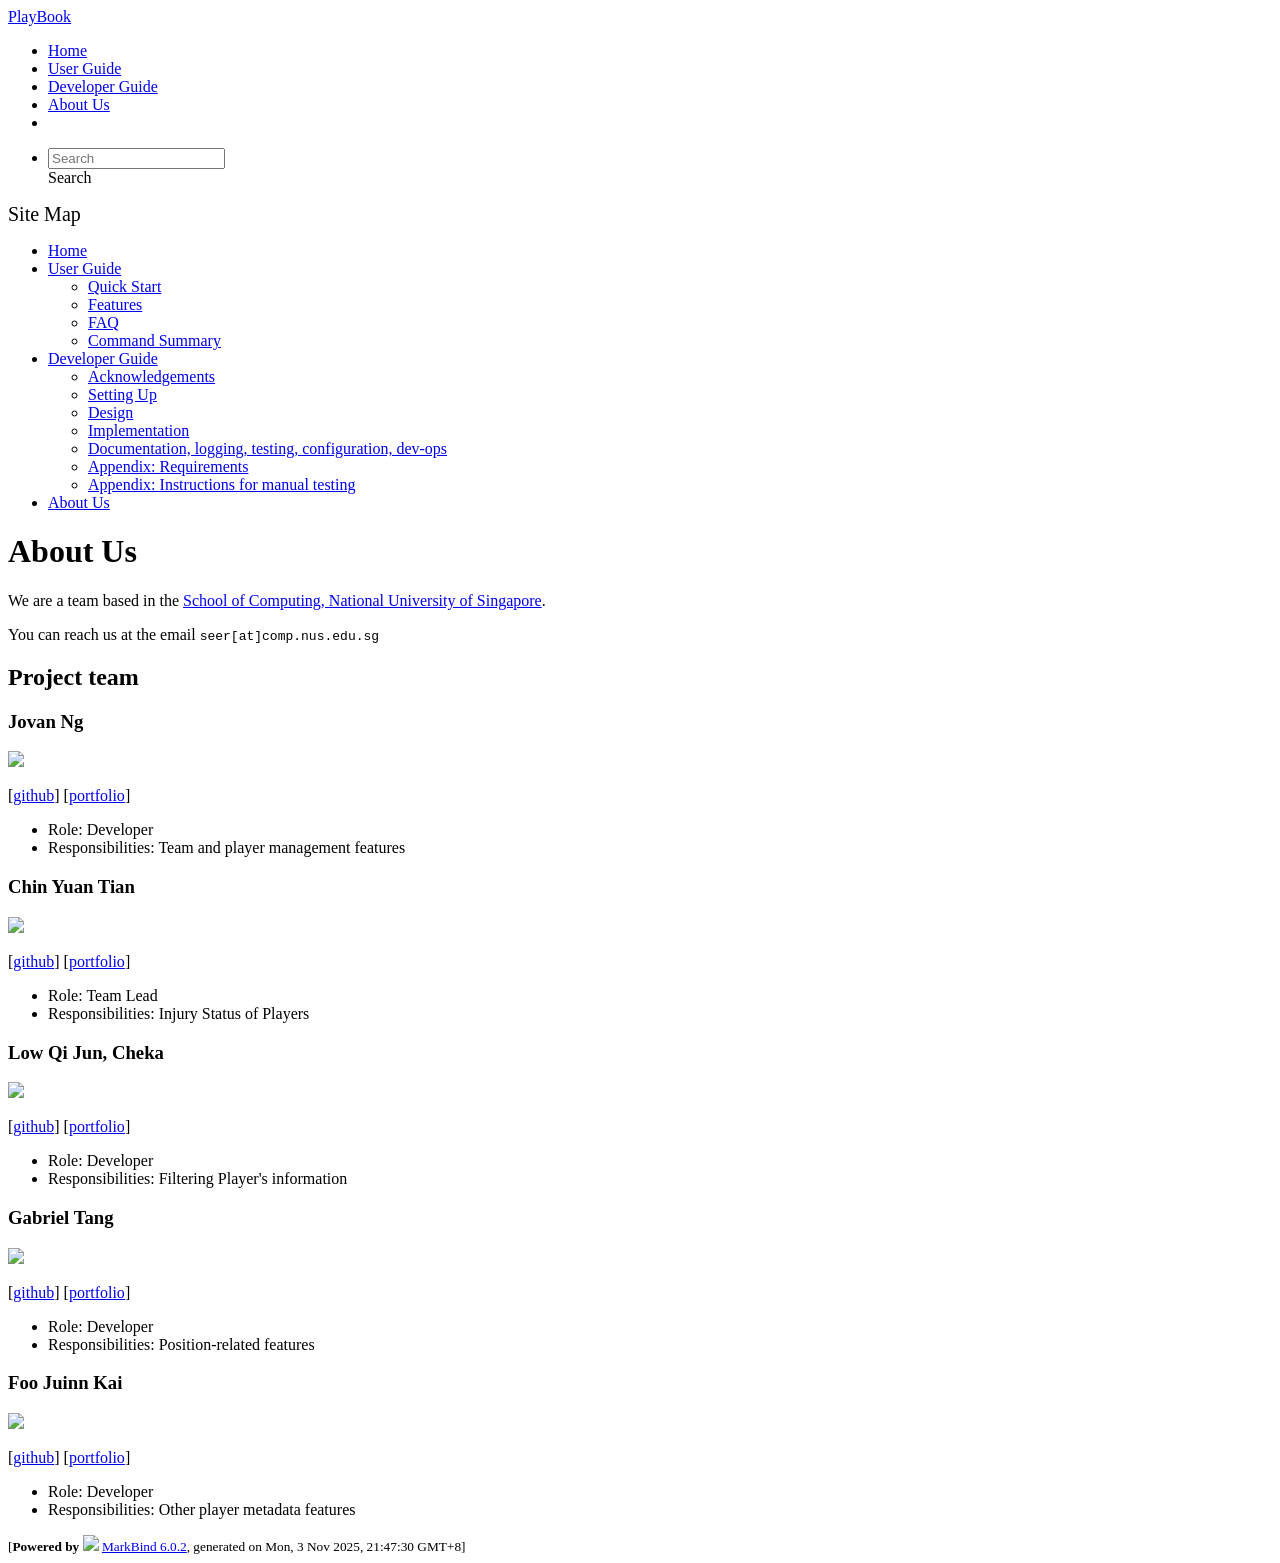
==== AboutUs.html @ 5ee9e65a "deploy: 357000d27794a6dd52f6cf8fbbc123ac4b0e7c1d" ====
<!DOCTYPE html>
<html>
<head>
    <meta charset="utf-8">
    <meta http-equiv="X-UA-Compatible" content="IE=edge">
    <meta name="generator" content="MarkBind 6.0.2">
    <meta name="viewport" content="width=device-width, initial-scale=1"><title>PlayBook - About Us</title> <link rel="stylesheet" href="/tp/markbind/css/bootstrap.min.css"> <link rel="stylesheet" href="/tp/markbind/fontawesome/css/all.min.css"> <link rel="stylesheet" href="/tp/markbind/glyphicons/css/bootstrap-glyphicons.min.css"><link rel="stylesheet" href="/tp/markbind/css/codeblock-light.min.css"><link rel="stylesheet" href="/tp/markbind/css/markbind.min.css"><link rel="stylesheet" href="/tp/plugins/markbind-plugin-anchors/markbind-plugin-anchors.css"><link rel="stylesheet" href="/tp/plugins/markbind-plugin-tree/markbind-plugin-tree.css">
    
  <link rel="stylesheet" href="/tp/stylesheets/main.css">
<link rel="icon" href="/tp/images/SeEduLogo.png"></head>
<script>
  const baseUrl = '/tp'
</script>
<body >
<div id="app"><!--[--><header sticky><div data-v-2dc82f13><nav class="navbar navbar-expand-md d-print-none navbar-dark bg-dark" data-v-2dc82f13><div class="container-fluid" data-v-2dc82f13><div class="navbar-left" data-v-2dc82f13><!--[--><a href="/tp/index.html" title="Home" class="navbar-brand">PlayBook</a><!--]--></div><div class="navbar-default" data-v-2dc82f13><ul class="navbar-nav me-auto mt-2 mt-lg-0" data-v-2dc82f13><!--[--> <li><a href="/tp/index.html" class="nav-link">Home</a></li> <li><a href="/tp/UserGuide.html" class="nav-link">User Guide</a></li> <li><a href="/tp/DeveloperGuide.html" class="nav-link">Developer Guide</a></li> <li><a href="/tp/AboutUs.html" class="nav-link">About Us</a></li> <li><a href="https://github.com/se-edu/addressbook-level3" target="_blank" class="nav-link"><span><span aria-hidden="true" class="fab fa-github"></span></span></a></li> <!--]--></ul></div><ul class="navbar-nav navbar-right" data-v-2dc82f13><!--[--><li><form class="navbar-form"><div style="position:relative;" class="dropdown" data-v-00e26d0a><!--[--><input value="" data-bs-toggle="dropdown" type="text" class="form-control" placeholder="Search" autocomplete="off" data-v-00e26d0a><div class="form-control placeholder-div-hidden" data-v-00e26d0a>Search</div><!--]--><ul class="dropdown-menu search-dropdown-menu dropdown-menu-hidden dropdown-menu-end" data-v-00e26d0a><!--[--><!--]--></ul></div></form></li><!--]--></ul></div></nav><div style="display:none;" class="lower-navbar-container" data-v-2dc82f13><!--[--><!----><!----><!--]--></div></div></header> <div id="flex-body"><nav id="site-nav" data-v-6b1b63d2><!--[--><div class="site-nav-top"><div class="fw-bold mb-2" style="font-size:1.25rem;">Site Map</div></div> <div class="nav-component slim-scroll"><div class="site-nav-root"><!--[--><ul class="site-nav-list site-nav-list-root" data-v-6b1b63d2><!--[--><li><div class="site-nav-default-list-item site-nav-list-item-0" onclick="handleSiteNavClick(this)"><a href="/tp/index.html">Home</a></div></li> <li><div class="site-nav-default-list-item site-nav-list-item-0" onclick="handleSiteNavClick(this)"><a href="/tp/UserGuide.html">User Guide</a> <div class="site-nav-dropdown-btn-container"><i class="site-nav-dropdown-btn-icon site-nav-rotate-icon" onclick="handleSiteNavClick(this.parentNode.parentNode, false); event.stopPropagation();"><span class="glyphicon glyphicon-menu-down" aria-hidden="true"></span></i></div></div><ul class="site-nav-dropdown-container site-nav-dropdown-container-open site-nav-list"><li><div class="site-nav-default-list-item site-nav-list-item-1" onclick="handleSiteNavClick(this)"><a href="/tp/UserGuide.html#quick-start">Quick Start</a></div></li> <li><div class="site-nav-default-list-item site-nav-list-item-1" onclick="handleSiteNavClick(this)"><a href="/tp/UserGuide.html#features">Features</a></div></li> <li><div class="site-nav-default-list-item site-nav-list-item-1" onclick="handleSiteNavClick(this)"><a href="/tp/UserGuide.html#faq">FAQ</a></div></li> <li><div class="site-nav-default-list-item site-nav-list-item-1" onclick="handleSiteNavClick(this)"><a href="/tp/UserGuide.html#faq">Command Summary</a></div></li></ul></li> <li><div class="site-nav-default-list-item site-nav-list-item-0" onclick="handleSiteNavClick(this)"><a href="/tp/DeveloperGuide.html">Developer Guide</a> <div class="site-nav-dropdown-btn-container"><i class="site-nav-dropdown-btn-icon site-nav-rotate-icon" onclick="handleSiteNavClick(this.parentNode.parentNode, false); event.stopPropagation();"><span class="glyphicon glyphicon-menu-down" aria-hidden="true"></span></i></div></div><ul class="site-nav-dropdown-container site-nav-dropdown-container-open site-nav-list"><li><div class="site-nav-default-list-item site-nav-list-item-1" onclick="handleSiteNavClick(this)"><a href="/tp/DeveloperGuide.html#acknowledgements">Acknowledgements</a></div></li> <li><div class="site-nav-default-list-item site-nav-list-item-1" onclick="handleSiteNavClick(this)"><a href="/tp/DeveloperGuide.html#setting-up-getting-started">Setting Up</a></div></li> <li><div class="site-nav-default-list-item site-nav-list-item-1" onclick="handleSiteNavClick(this)"><a href="/tp/DeveloperGuide.html#design">Design</a></div></li> <li><div class="site-nav-default-list-item site-nav-list-item-1" onclick="handleSiteNavClick(this)"><a href="/tp/DeveloperGuide.html#implementation">Implementation</a></div></li> <li><div class="site-nav-default-list-item site-nav-list-item-1" onclick="handleSiteNavClick(this)"><a href="/tp/DeveloperGuide.html#documentation-logging-testing-configuration-dev-ops">Documentation, logging, testing, configuration, dev-ops</a></div></li> <li><div class="site-nav-default-list-item site-nav-list-item-1" onclick="handleSiteNavClick(this)"><a href="/tp/DeveloperGuide.html#appendix-requirements">Appendix: Requirements</a></div></li> <li><div class="site-nav-default-list-item site-nav-list-item-1" onclick="handleSiteNavClick(this)"><a href="/tp/DeveloperGuide.html#appendix-instructions-for-manual-testing">Appendix: Instructions for manual testing</a></div></li></ul></li> <li><div class="site-nav-default-list-item site-nav-list-item-0" onclick="handleSiteNavClick(this)"><a href="/tp/AboutUs.html">About Us</a></div></li><!--]--><!--v-if--></ul><!--]--></div></div><!--]--><!--v-if--></nav> <div id="content-wrapper"><h1 id="about-us">About Us<a class="fa fa-anchor" href="#about-us" onclick="event.stopPropagation()"></a></h1> <p>We are a team based in the <a href="http://www.comp.nus.edu.sg">School of Computing, National University of Singapore</a>.</p> <p>You can reach us at the email <code class="hljs inline no-lang">seer[at]comp.nus.edu.sg</code></p> <h2 id="project-team">Project team<a class="fa fa-anchor" href="#project-team" onclick="event.stopPropagation()"></a></h2> <h3 id="jovan-ng">Jovan Ng<a class="fa fa-anchor" href="#jovan-ng" onclick="event.stopPropagation()"></a></h3> <img src="/tp/images/jovnc.png" width="200px"> <p>[<a href="https://github.com/jovnc">github</a>]
[<a href="/tp/team/johndoe.html">portfolio</a>]</p> <ul><li>Role: Developer</li> <li>Responsibilities: Team and player management features</li></ul> <h3 id="chin-yuan-tian">Chin Yuan Tian<a class="fa fa-anchor" href="#chin-yuan-tian" onclick="event.stopPropagation()"></a></h3> <img src="/tp/images/yuanz03.png" width="200px"> <p>[<a href="http://github.com/yuanz03">github</a>]
[<a href="/tp/team/johndoe.html">portfolio</a>]</p> <ul><li>Role: Team Lead</li> <li>Responsibilities: Injury Status of Players</li></ul> <h3 id="low-qi-jun-cheka">Low Qi Jun, Cheka<a class="fa fa-anchor" href="#low-qi-jun-cheka" onclick="event.stopPropagation()"></a></h3> <img src="/tp/images/chekalowqijun.png" width="200px"> <p>[<a href="http://github.com/ChekaLowQiJun">github</a>] [<a href="/tp/team/johndoe.html">portfolio</a>]</p> <ul><li>Role: Developer</li> <li>Responsibilities: Filtering Player&#39;s information</li></ul> <h3 id="gabriel-tang">Gabriel Tang<a class="fa fa-anchor" href="#gabriel-tang" onclick="event.stopPropagation()"></a></h3> <img src="/tp/images/gabrieltang515.png" width="200px"> <p>[<a href="http://github.com/gabrieltang515">github</a>]
[<a href="/tp/team/johndoe.html">portfolio</a>]</p> <ul><li>Role: Developer</li> <li>Responsibilities: Position-related features</li></ul> <h3 id="foo-juinn-kai">Foo Juinn Kai<a class="fa fa-anchor" href="#foo-juinn-kai" onclick="event.stopPropagation()"></a></h3> <img src="/tp/images/juink4i.png" width="200px"> <p>[<a href="http://github.com/juink4i">github</a>]
[<a href="/tp/team/johndoe.html">portfolio</a>]</p> <ul><li>Role: Developer</li> <li>Responsibilities: Other player metadata features</li></ul></div> <nav id="page-nav" data-v-6b1b63d2><!--[--><div class="nav-component slim-scroll"></div><!--]--><!--v-if--></nav> <div class="scroll-top-button fa-lg d-print-none" style="display:none;bottom:2%;right:2%;position:fixed;" aria-hidden="true"><!--[--><i class="fas fa-arrow-circle-up"></i><!--]--></div></div> <footer><div class="text-center"><small>[<span><strong>Powered by</strong></span> <img src="https://markbind.org/favicon.ico" width="30"> <a href="https://markbind.org/">MarkBind 6.0.2</a>, generated on Mon, 3 Nov 2025, 21:47:30 GMT+8]</small></div></footer><!--]--></div>
</body><script src="/tp/markbind/js/bootstrap-utility.min.js"></script>
<script src="/tp/markbind/js/polyfill.min.js"></script>
<script src="/tp/markbind/js/vue.global.prod.min.js"></script>
<script src="/tp/markbind/js/markbind.min.js"></script>
<script src="AboutUs.page-vue-render.js"></script>
<script>
  MarkBind.setupWithSearch()
</script>
</html>
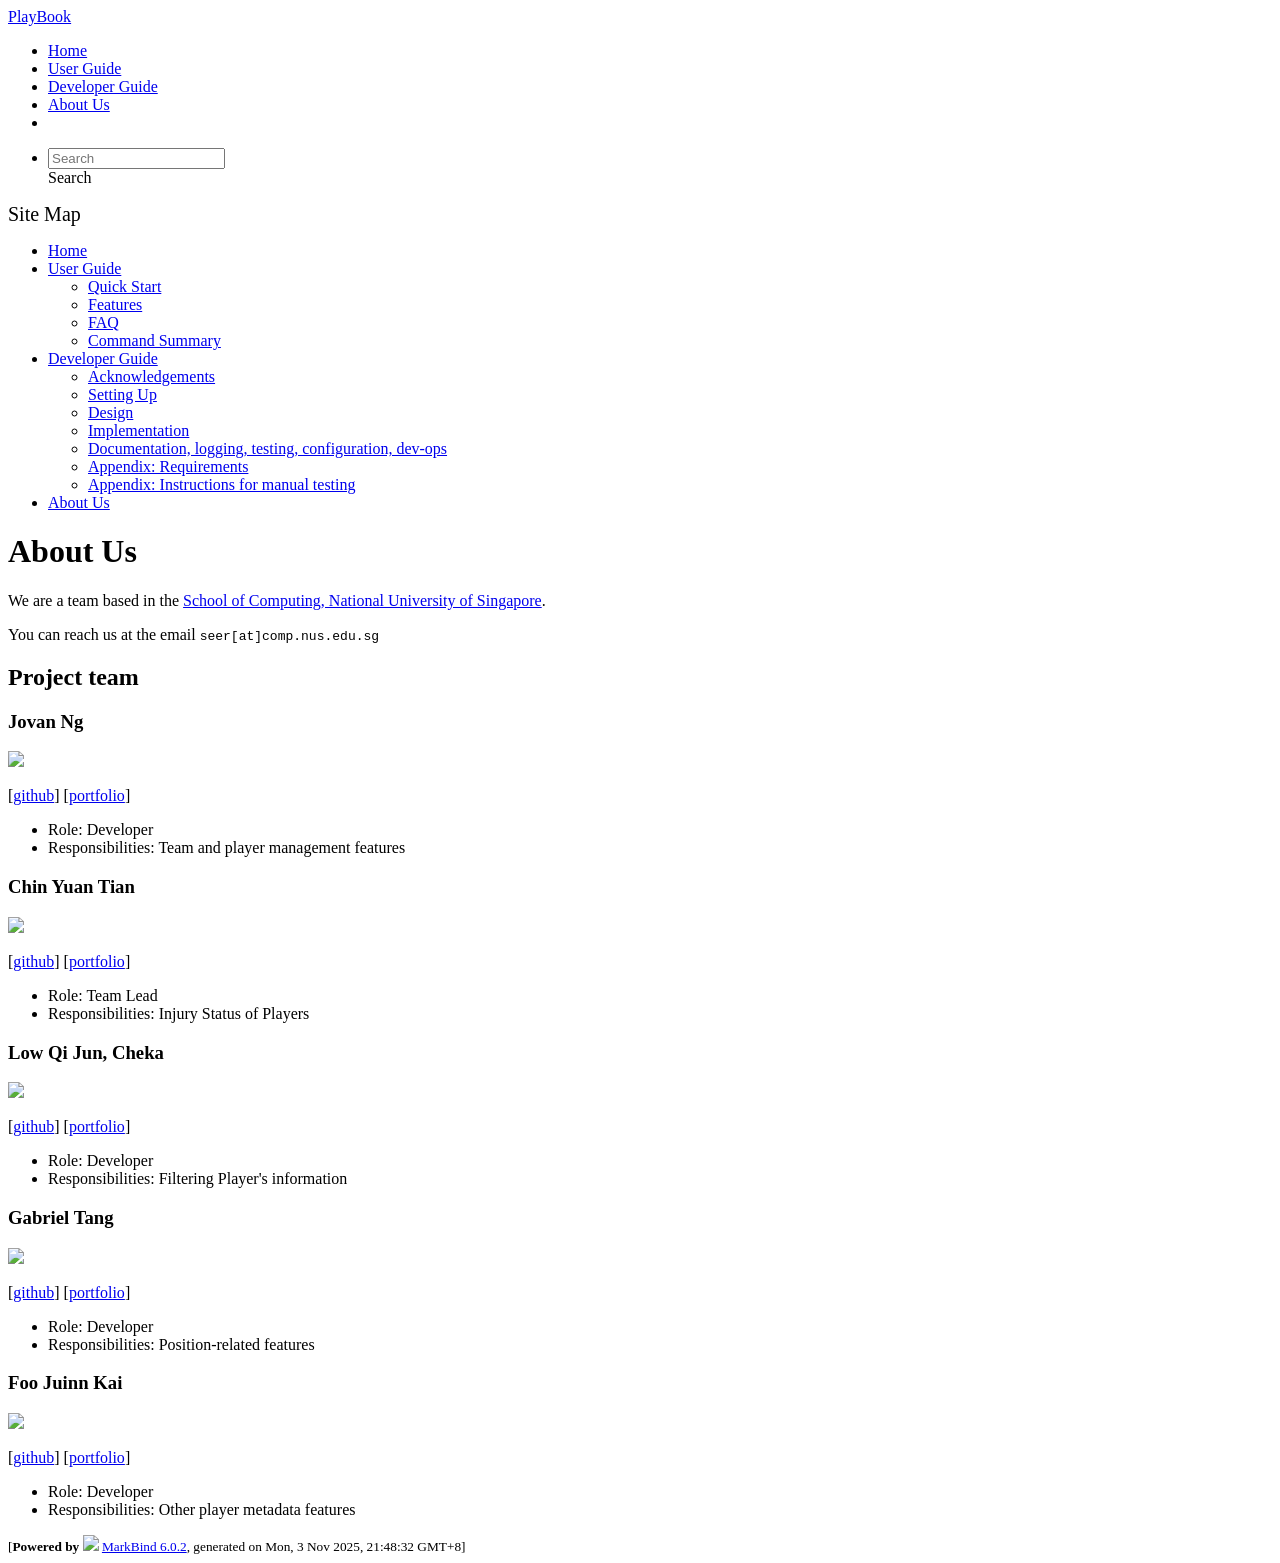
==== commit 5c162503: "deploy: 1089f1abc15758c9f7fe0807a2ab53ad424a448d" ====
--- a/AboutUs.html
+++ b/AboutUs.html
@@ -16,7 +16,7 @@
 [<a href="/tp/team/johndoe.html">portfolio</a>]</p> <ul><li>Role: Developer</li> <li>Responsibilities: Team and player management features</li></ul> <h3 id="chin-yuan-tian">Chin Yuan Tian<a class="fa fa-anchor" href="#chin-yuan-tian" onclick="event.stopPropagation()"></a></h3> <img src="/tp/images/yuanz03.png" width="200px"> <p>[<a href="http://github.com/yuanz03">github</a>]
 [<a href="/tp/team/johndoe.html">portfolio</a>]</p> <ul><li>Role: Team Lead</li> <li>Responsibilities: Injury Status of Players</li></ul> <h3 id="low-qi-jun-cheka">Low Qi Jun, Cheka<a class="fa fa-anchor" href="#low-qi-jun-cheka" onclick="event.stopPropagation()"></a></h3> <img src="/tp/images/chekalowqijun.png" width="200px"> <p>[<a href="http://github.com/ChekaLowQiJun">github</a>] [<a href="/tp/team/johndoe.html">portfolio</a>]</p> <ul><li>Role: Developer</li> <li>Responsibilities: Filtering Player&#39;s information</li></ul> <h3 id="gabriel-tang">Gabriel Tang<a class="fa fa-anchor" href="#gabriel-tang" onclick="event.stopPropagation()"></a></h3> <img src="/tp/images/gabrieltang515.png" width="200px"> <p>[<a href="http://github.com/gabrieltang515">github</a>]
 [<a href="/tp/team/johndoe.html">portfolio</a>]</p> <ul><li>Role: Developer</li> <li>Responsibilities: Position-related features</li></ul> <h3 id="foo-juinn-kai">Foo Juinn Kai<a class="fa fa-anchor" href="#foo-juinn-kai" onclick="event.stopPropagation()"></a></h3> <img src="/tp/images/juink4i.png" width="200px"> <p>[<a href="http://github.com/juink4i">github</a>]
-[<a href="/tp/team/johndoe.html">portfolio</a>]</p> <ul><li>Role: Developer</li> <li>Responsibilities: Other player metadata features</li></ul></div> <nav id="page-nav" data-v-6b1b63d2><!--[--><div class="nav-component slim-scroll"></div><!--]--><!--v-if--></nav> <div class="scroll-top-button fa-lg d-print-none" style="display:none;bottom:2%;right:2%;position:fixed;" aria-hidden="true"><!--[--><i class="fas fa-arrow-circle-up"></i><!--]--></div></div> <footer><div class="text-center"><small>[<span><strong>Powered by</strong></span> <img src="https://markbind.org/favicon.ico" width="30"> <a href="https://markbind.org/">MarkBind 6.0.2</a>, generated on Mon, 3 Nov 2025, 21:47:30 GMT+8]</small></div></footer><!--]--></div>
+[<a href="/tp/team/johndoe.html">portfolio</a>]</p> <ul><li>Role: Developer</li> <li>Responsibilities: Other player metadata features</li></ul></div> <nav id="page-nav" data-v-6b1b63d2><!--[--><div class="nav-component slim-scroll"></div><!--]--><!--v-if--></nav> <div class="scroll-top-button fa-lg d-print-none" style="display:none;bottom:2%;right:2%;position:fixed;" aria-hidden="true"><!--[--><i class="fas fa-arrow-circle-up"></i><!--]--></div></div> <footer><div class="text-center"><small>[<span><strong>Powered by</strong></span> <img src="https://markbind.org/favicon.ico" width="30"> <a href="https://markbind.org/">MarkBind 6.0.2</a>, generated on Mon, 3 Nov 2025, 21:48:32 GMT+8]</small></div></footer><!--]--></div>
 </body><script src="/tp/markbind/js/bootstrap-utility.min.js"></script>
 <script src="/tp/markbind/js/polyfill.min.js"></script>
 <script src="/tp/markbind/js/vue.global.prod.min.js"></script>
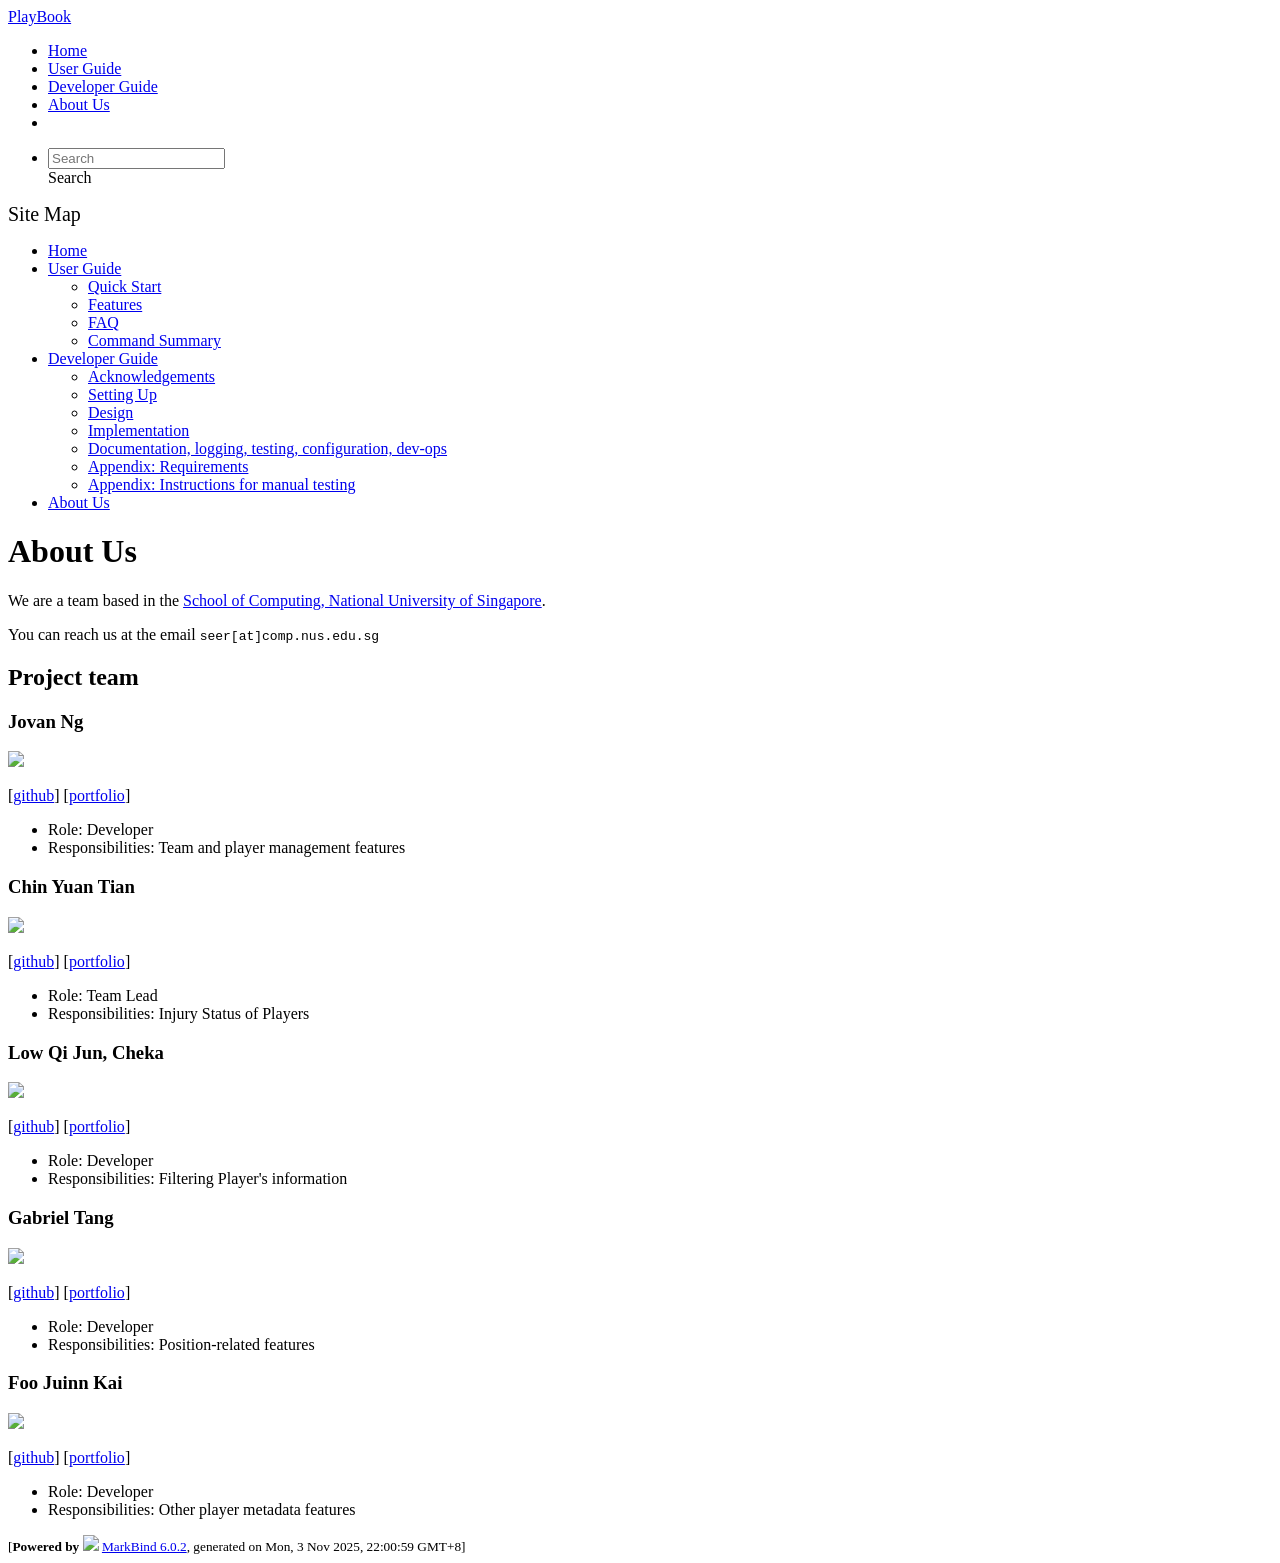
==== commit dcd7d401: "deploy: 338209820251c3b76a4b64e888a7b5929c83005c" ====
--- a/AboutUs.html
+++ b/AboutUs.html
@@ -16,7 +16,7 @@
 [<a href="/tp/team/johndoe.html">portfolio</a>]</p> <ul><li>Role: Developer</li> <li>Responsibilities: Team and player management features</li></ul> <h3 id="chin-yuan-tian">Chin Yuan Tian<a class="fa fa-anchor" href="#chin-yuan-tian" onclick="event.stopPropagation()"></a></h3> <img src="/tp/images/yuanz03.png" width="200px"> <p>[<a href="http://github.com/yuanz03">github</a>]
 [<a href="/tp/team/johndoe.html">portfolio</a>]</p> <ul><li>Role: Team Lead</li> <li>Responsibilities: Injury Status of Players</li></ul> <h3 id="low-qi-jun-cheka">Low Qi Jun, Cheka<a class="fa fa-anchor" href="#low-qi-jun-cheka" onclick="event.stopPropagation()"></a></h3> <img src="/tp/images/chekalowqijun.png" width="200px"> <p>[<a href="http://github.com/ChekaLowQiJun">github</a>] [<a href="/tp/team/johndoe.html">portfolio</a>]</p> <ul><li>Role: Developer</li> <li>Responsibilities: Filtering Player&#39;s information</li></ul> <h3 id="gabriel-tang">Gabriel Tang<a class="fa fa-anchor" href="#gabriel-tang" onclick="event.stopPropagation()"></a></h3> <img src="/tp/images/gabrieltang515.png" width="200px"> <p>[<a href="http://github.com/gabrieltang515">github</a>]
 [<a href="/tp/team/johndoe.html">portfolio</a>]</p> <ul><li>Role: Developer</li> <li>Responsibilities: Position-related features</li></ul> <h3 id="foo-juinn-kai">Foo Juinn Kai<a class="fa fa-anchor" href="#foo-juinn-kai" onclick="event.stopPropagation()"></a></h3> <img src="/tp/images/juink4i.png" width="200px"> <p>[<a href="http://github.com/juink4i">github</a>]
-[<a href="/tp/team/johndoe.html">portfolio</a>]</p> <ul><li>Role: Developer</li> <li>Responsibilities: Other player metadata features</li></ul></div> <nav id="page-nav" data-v-6b1b63d2><!--[--><div class="nav-component slim-scroll"></div><!--]--><!--v-if--></nav> <div class="scroll-top-button fa-lg d-print-none" style="display:none;bottom:2%;right:2%;position:fixed;" aria-hidden="true"><!--[--><i class="fas fa-arrow-circle-up"></i><!--]--></div></div> <footer><div class="text-center"><small>[<span><strong>Powered by</strong></span> <img src="https://markbind.org/favicon.ico" width="30"> <a href="https://markbind.org/">MarkBind 6.0.2</a>, generated on Mon, 3 Nov 2025, 21:48:32 GMT+8]</small></div></footer><!--]--></div>
+[<a href="/tp/team/johndoe.html">portfolio</a>]</p> <ul><li>Role: Developer</li> <li>Responsibilities: Other player metadata features</li></ul></div> <nav id="page-nav" data-v-6b1b63d2><!--[--><div class="nav-component slim-scroll"></div><!--]--><!--v-if--></nav> <div class="scroll-top-button fa-lg d-print-none" style="display:none;bottom:2%;right:2%;position:fixed;" aria-hidden="true"><!--[--><i class="fas fa-arrow-circle-up"></i><!--]--></div></div> <footer><div class="text-center"><small>[<span><strong>Powered by</strong></span> <img src="https://markbind.org/favicon.ico" width="30"> <a href="https://markbind.org/">MarkBind 6.0.2</a>, generated on Mon, 3 Nov 2025, 22:00:59 GMT+8]</small></div></footer><!--]--></div>
 </body><script src="/tp/markbind/js/bootstrap-utility.min.js"></script>
 <script src="/tp/markbind/js/polyfill.min.js"></script>
 <script src="/tp/markbind/js/vue.global.prod.min.js"></script>
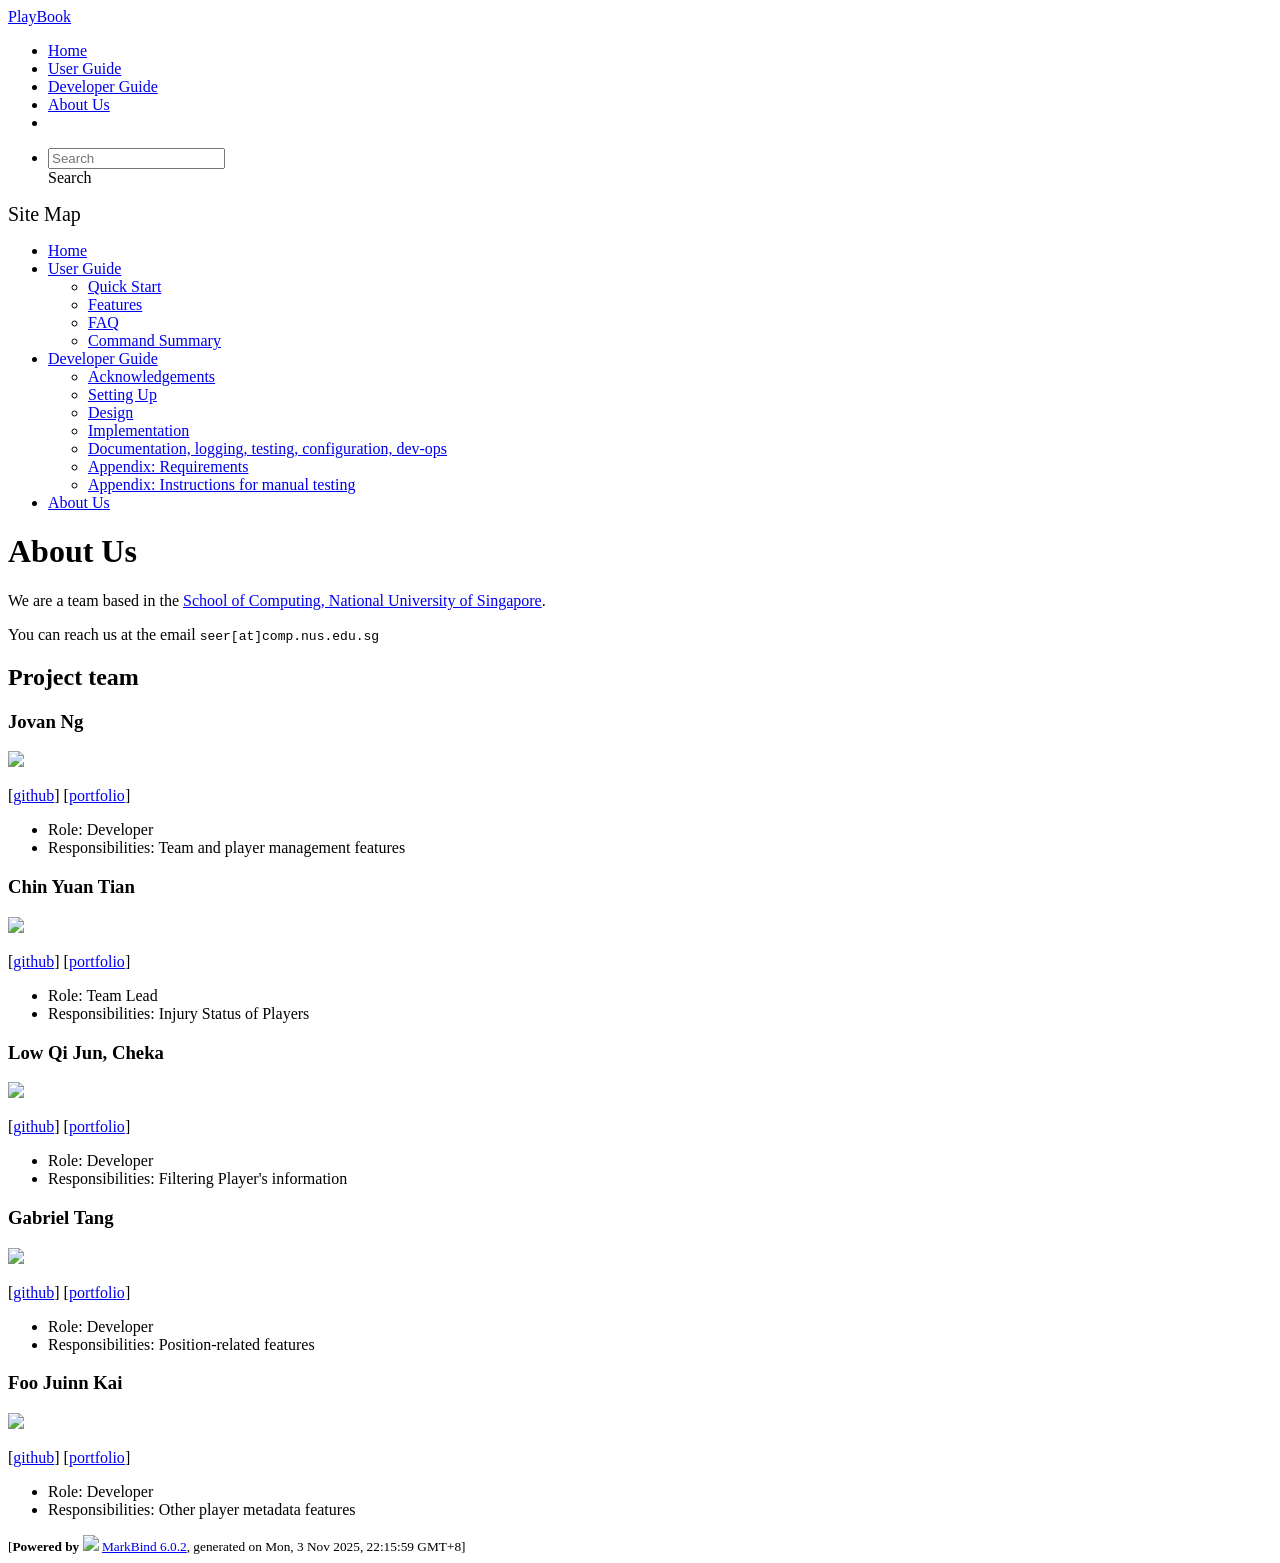
==== commit 87f5a8cf: "deploy: 5b99985f8dd5115da242ec83529a70aff6ef9508" ====
--- a/AboutUs.html
+++ b/AboutUs.html
@@ -16,7 +16,7 @@
 [<a href="/tp/team/johndoe.html">portfolio</a>]</p> <ul><li>Role: Developer</li> <li>Responsibilities: Team and player management features</li></ul> <h3 id="chin-yuan-tian">Chin Yuan Tian<a class="fa fa-anchor" href="#chin-yuan-tian" onclick="event.stopPropagation()"></a></h3> <img src="/tp/images/yuanz03.png" width="200px"> <p>[<a href="http://github.com/yuanz03">github</a>]
 [<a href="/tp/team/johndoe.html">portfolio</a>]</p> <ul><li>Role: Team Lead</li> <li>Responsibilities: Injury Status of Players</li></ul> <h3 id="low-qi-jun-cheka">Low Qi Jun, Cheka<a class="fa fa-anchor" href="#low-qi-jun-cheka" onclick="event.stopPropagation()"></a></h3> <img src="/tp/images/chekalowqijun.png" width="200px"> <p>[<a href="http://github.com/ChekaLowQiJun">github</a>] [<a href="/tp/team/johndoe.html">portfolio</a>]</p> <ul><li>Role: Developer</li> <li>Responsibilities: Filtering Player&#39;s information</li></ul> <h3 id="gabriel-tang">Gabriel Tang<a class="fa fa-anchor" href="#gabriel-tang" onclick="event.stopPropagation()"></a></h3> <img src="/tp/images/gabrieltang515.png" width="200px"> <p>[<a href="http://github.com/gabrieltang515">github</a>]
 [<a href="/tp/team/johndoe.html">portfolio</a>]</p> <ul><li>Role: Developer</li> <li>Responsibilities: Position-related features</li></ul> <h3 id="foo-juinn-kai">Foo Juinn Kai<a class="fa fa-anchor" href="#foo-juinn-kai" onclick="event.stopPropagation()"></a></h3> <img src="/tp/images/juink4i.png" width="200px"> <p>[<a href="http://github.com/juink4i">github</a>]
-[<a href="/tp/team/johndoe.html">portfolio</a>]</p> <ul><li>Role: Developer</li> <li>Responsibilities: Other player metadata features</li></ul></div> <nav id="page-nav" data-v-6b1b63d2><!--[--><div class="nav-component slim-scroll"></div><!--]--><!--v-if--></nav> <div class="scroll-top-button fa-lg d-print-none" style="display:none;bottom:2%;right:2%;position:fixed;" aria-hidden="true"><!--[--><i class="fas fa-arrow-circle-up"></i><!--]--></div></div> <footer><div class="text-center"><small>[<span><strong>Powered by</strong></span> <img src="https://markbind.org/favicon.ico" width="30"> <a href="https://markbind.org/">MarkBind 6.0.2</a>, generated on Mon, 3 Nov 2025, 22:00:59 GMT+8]</small></div></footer><!--]--></div>
+[<a href="/tp/team/johndoe.html">portfolio</a>]</p> <ul><li>Role: Developer</li> <li>Responsibilities: Other player metadata features</li></ul></div> <nav id="page-nav" data-v-6b1b63d2><!--[--><div class="nav-component slim-scroll"></div><!--]--><!--v-if--></nav> <div class="scroll-top-button fa-lg d-print-none" style="display:none;bottom:2%;right:2%;position:fixed;" aria-hidden="true"><!--[--><i class="fas fa-arrow-circle-up"></i><!--]--></div></div> <footer><div class="text-center"><small>[<span><strong>Powered by</strong></span> <img src="https://markbind.org/favicon.ico" width="30"> <a href="https://markbind.org/">MarkBind 6.0.2</a>, generated on Mon, 3 Nov 2025, 22:15:59 GMT+8]</small></div></footer><!--]--></div>
 </body><script src="/tp/markbind/js/bootstrap-utility.min.js"></script>
 <script src="/tp/markbind/js/polyfill.min.js"></script>
 <script src="/tp/markbind/js/vue.global.prod.min.js"></script>
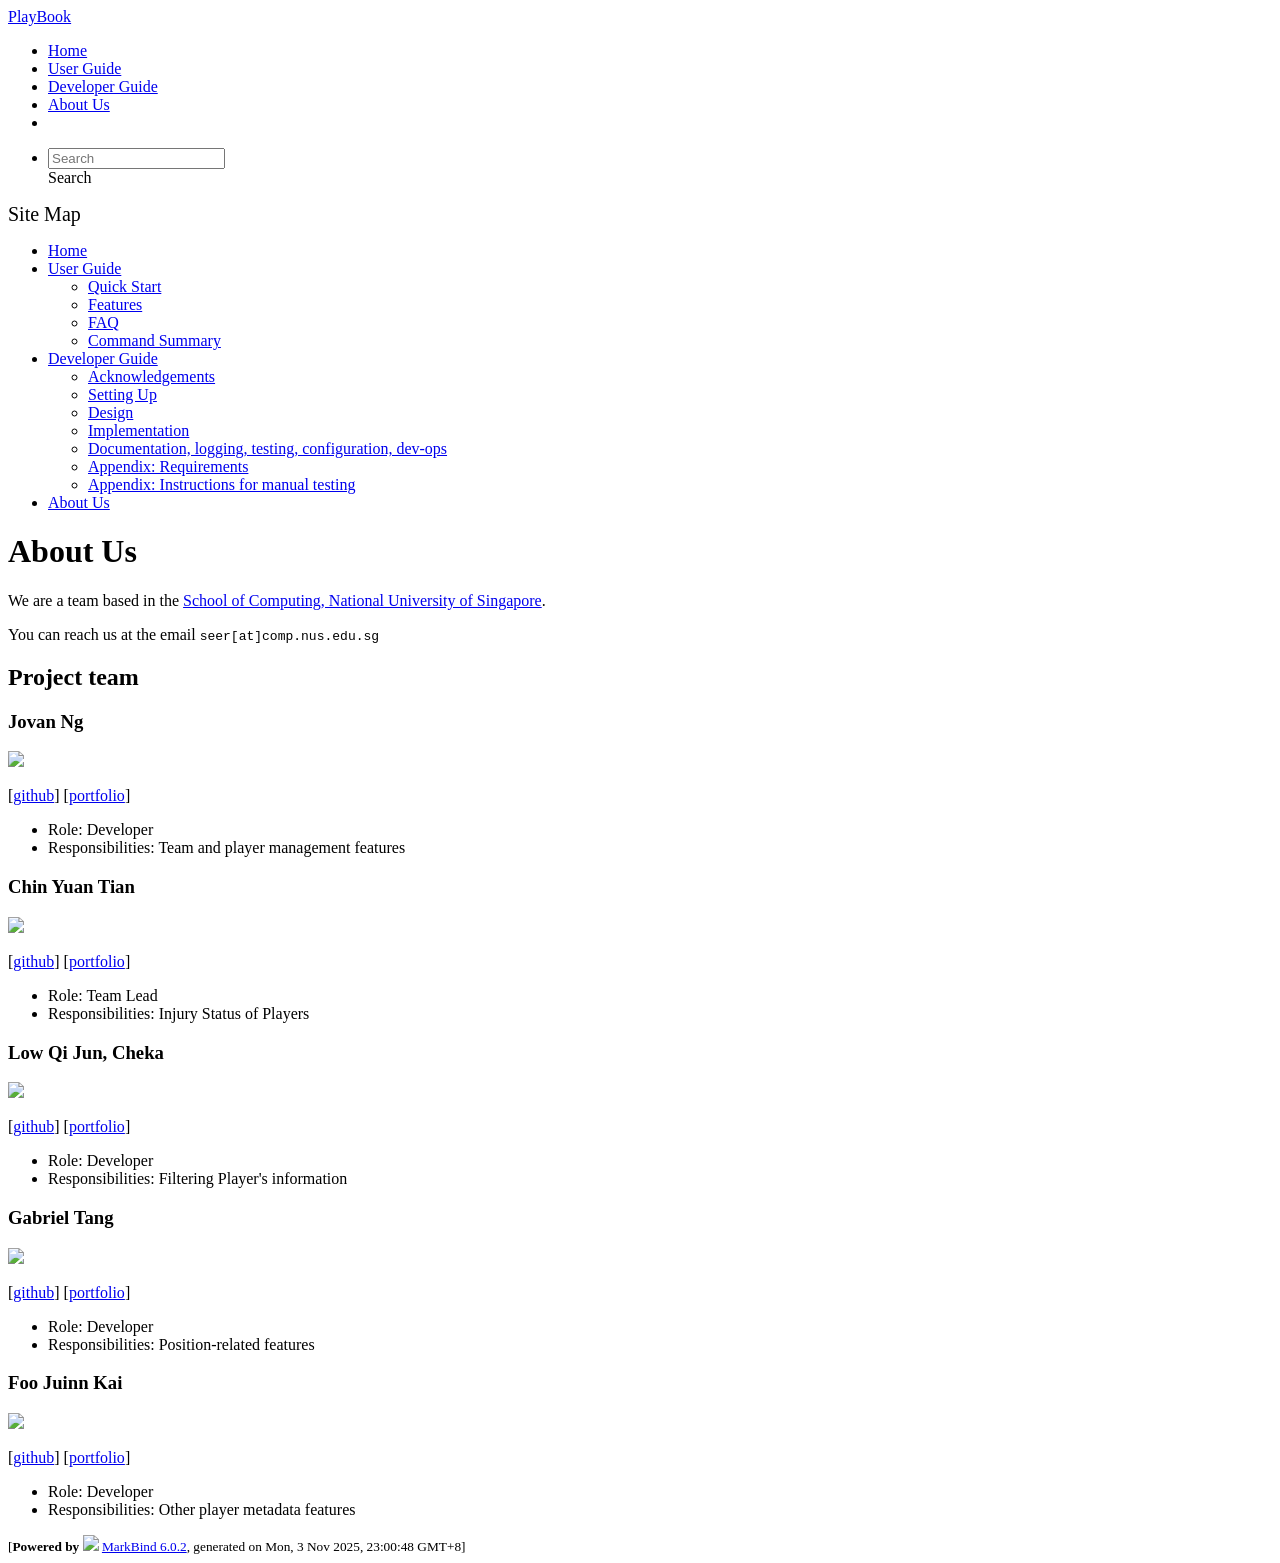
==== commit 1a9cde33: "deploy: 2518ad7de62b964ecafca361eb2f960bf05f2277" ====
--- a/AboutUs.html
+++ b/AboutUs.html
@@ -16,7 +16,7 @@
 [<a href="/tp/team/johndoe.html">portfolio</a>]</p> <ul><li>Role: Developer</li> <li>Responsibilities: Team and player management features</li></ul> <h3 id="chin-yuan-tian">Chin Yuan Tian<a class="fa fa-anchor" href="#chin-yuan-tian" onclick="event.stopPropagation()"></a></h3> <img src="/tp/images/yuanz03.png" width="200px"> <p>[<a href="http://github.com/yuanz03">github</a>]
 [<a href="/tp/team/johndoe.html">portfolio</a>]</p> <ul><li>Role: Team Lead</li> <li>Responsibilities: Injury Status of Players</li></ul> <h3 id="low-qi-jun-cheka">Low Qi Jun, Cheka<a class="fa fa-anchor" href="#low-qi-jun-cheka" onclick="event.stopPropagation()"></a></h3> <img src="/tp/images/chekalowqijun.png" width="200px"> <p>[<a href="http://github.com/ChekaLowQiJun">github</a>] [<a href="/tp/team/johndoe.html">portfolio</a>]</p> <ul><li>Role: Developer</li> <li>Responsibilities: Filtering Player&#39;s information</li></ul> <h3 id="gabriel-tang">Gabriel Tang<a class="fa fa-anchor" href="#gabriel-tang" onclick="event.stopPropagation()"></a></h3> <img src="/tp/images/gabrieltang515.png" width="200px"> <p>[<a href="http://github.com/gabrieltang515">github</a>]
 [<a href="/tp/team/johndoe.html">portfolio</a>]</p> <ul><li>Role: Developer</li> <li>Responsibilities: Position-related features</li></ul> <h3 id="foo-juinn-kai">Foo Juinn Kai<a class="fa fa-anchor" href="#foo-juinn-kai" onclick="event.stopPropagation()"></a></h3> <img src="/tp/images/juink4i.png" width="200px"> <p>[<a href="http://github.com/juink4i">github</a>]
-[<a href="/tp/team/johndoe.html">portfolio</a>]</p> <ul><li>Role: Developer</li> <li>Responsibilities: Other player metadata features</li></ul></div> <nav id="page-nav" data-v-6b1b63d2><!--[--><div class="nav-component slim-scroll"></div><!--]--><!--v-if--></nav> <div class="scroll-top-button fa-lg d-print-none" style="display:none;bottom:2%;right:2%;position:fixed;" aria-hidden="true"><!--[--><i class="fas fa-arrow-circle-up"></i><!--]--></div></div> <footer><div class="text-center"><small>[<span><strong>Powered by</strong></span> <img src="https://markbind.org/favicon.ico" width="30"> <a href="https://markbind.org/">MarkBind 6.0.2</a>, generated on Mon, 3 Nov 2025, 22:15:59 GMT+8]</small></div></footer><!--]--></div>
+[<a href="/tp/team/johndoe.html">portfolio</a>]</p> <ul><li>Role: Developer</li> <li>Responsibilities: Other player metadata features</li></ul></div> <nav id="page-nav" data-v-6b1b63d2><!--[--><div class="nav-component slim-scroll"></div><!--]--><!--v-if--></nav> <div class="scroll-top-button fa-lg d-print-none" style="display:none;bottom:2%;right:2%;position:fixed;" aria-hidden="true"><!--[--><i class="fas fa-arrow-circle-up"></i><!--]--></div></div> <footer><div class="text-center"><small>[<span><strong>Powered by</strong></span> <img src="https://markbind.org/favicon.ico" width="30"> <a href="https://markbind.org/">MarkBind 6.0.2</a>, generated on Mon, 3 Nov 2025, 23:00:48 GMT+8]</small></div></footer><!--]--></div>
 </body><script src="/tp/markbind/js/bootstrap-utility.min.js"></script>
 <script src="/tp/markbind/js/polyfill.min.js"></script>
 <script src="/tp/markbind/js/vue.global.prod.min.js"></script>
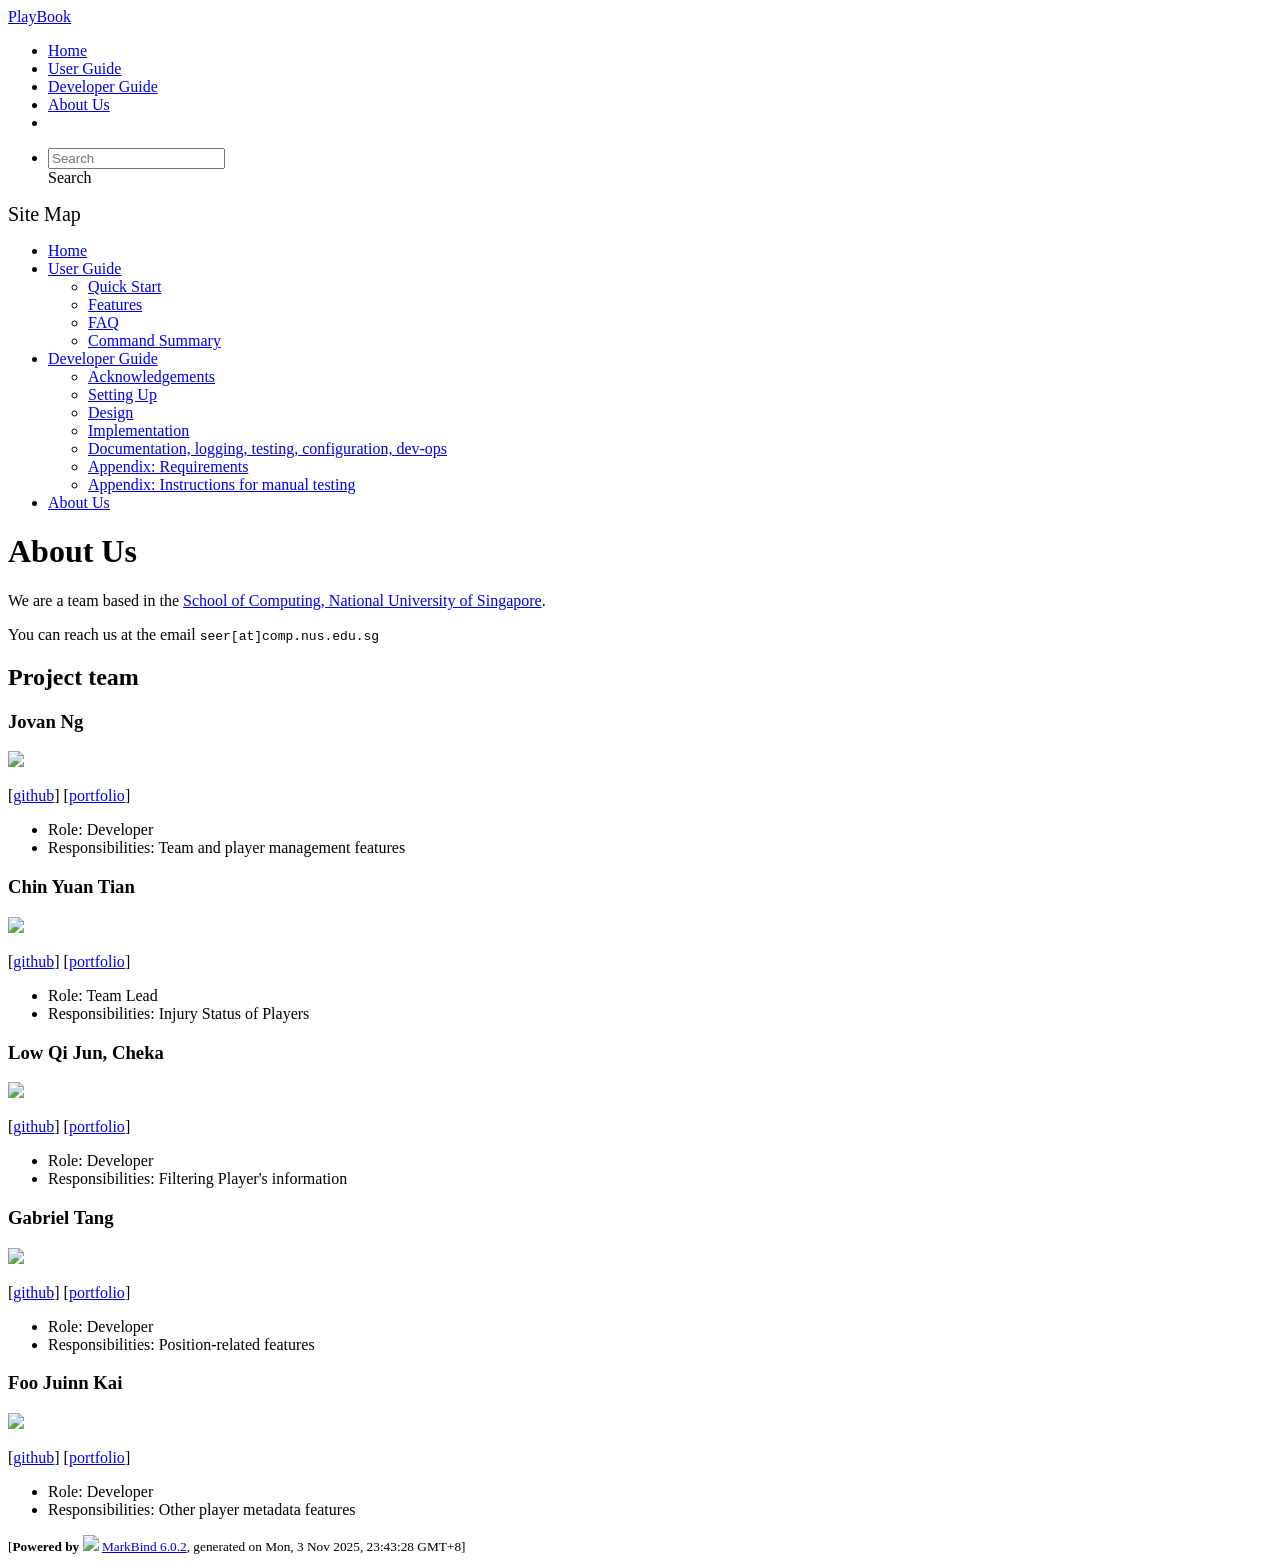
==== commit e5d9d092: "deploy: dfafa10b81d293e9fade39f34981d5079ac1f058" ====
--- a/AboutUs.html
+++ b/AboutUs.html
@@ -16,7 +16,7 @@
 [<a href="/tp/team/johndoe.html">portfolio</a>]</p> <ul><li>Role: Developer</li> <li>Responsibilities: Team and player management features</li></ul> <h3 id="chin-yuan-tian">Chin Yuan Tian<a class="fa fa-anchor" href="#chin-yuan-tian" onclick="event.stopPropagation()"></a></h3> <img src="/tp/images/yuanz03.png" width="200px"> <p>[<a href="http://github.com/yuanz03">github</a>]
 [<a href="/tp/team/johndoe.html">portfolio</a>]</p> <ul><li>Role: Team Lead</li> <li>Responsibilities: Injury Status of Players</li></ul> <h3 id="low-qi-jun-cheka">Low Qi Jun, Cheka<a class="fa fa-anchor" href="#low-qi-jun-cheka" onclick="event.stopPropagation()"></a></h3> <img src="/tp/images/chekalowqijun.png" width="200px"> <p>[<a href="http://github.com/ChekaLowQiJun">github</a>] [<a href="/tp/team/johndoe.html">portfolio</a>]</p> <ul><li>Role: Developer</li> <li>Responsibilities: Filtering Player&#39;s information</li></ul> <h3 id="gabriel-tang">Gabriel Tang<a class="fa fa-anchor" href="#gabriel-tang" onclick="event.stopPropagation()"></a></h3> <img src="/tp/images/gabrieltang515.png" width="200px"> <p>[<a href="http://github.com/gabrieltang515">github</a>]
 [<a href="/tp/team/johndoe.html">portfolio</a>]</p> <ul><li>Role: Developer</li> <li>Responsibilities: Position-related features</li></ul> <h3 id="foo-juinn-kai">Foo Juinn Kai<a class="fa fa-anchor" href="#foo-juinn-kai" onclick="event.stopPropagation()"></a></h3> <img src="/tp/images/juink4i.png" width="200px"> <p>[<a href="http://github.com/juink4i">github</a>]
-[<a href="/tp/team/johndoe.html">portfolio</a>]</p> <ul><li>Role: Developer</li> <li>Responsibilities: Other player metadata features</li></ul></div> <nav id="page-nav" data-v-6b1b63d2><!--[--><div class="nav-component slim-scroll"></div><!--]--><!--v-if--></nav> <div class="scroll-top-button fa-lg d-print-none" style="display:none;bottom:2%;right:2%;position:fixed;" aria-hidden="true"><!--[--><i class="fas fa-arrow-circle-up"></i><!--]--></div></div> <footer><div class="text-center"><small>[<span><strong>Powered by</strong></span> <img src="https://markbind.org/favicon.ico" width="30"> <a href="https://markbind.org/">MarkBind 6.0.2</a>, generated on Mon, 3 Nov 2025, 23:00:48 GMT+8]</small></div></footer><!--]--></div>
+[<a href="/tp/team/johndoe.html">portfolio</a>]</p> <ul><li>Role: Developer</li> <li>Responsibilities: Other player metadata features</li></ul></div> <nav id="page-nav" data-v-6b1b63d2><!--[--><div class="nav-component slim-scroll"></div><!--]--><!--v-if--></nav> <div class="scroll-top-button fa-lg d-print-none" style="display:none;bottom:2%;right:2%;position:fixed;" aria-hidden="true"><!--[--><i class="fas fa-arrow-circle-up"></i><!--]--></div></div> <footer><div class="text-center"><small>[<span><strong>Powered by</strong></span> <img src="https://markbind.org/favicon.ico" width="30"> <a href="https://markbind.org/">MarkBind 6.0.2</a>, generated on Mon, 3 Nov 2025, 23:43:28 GMT+8]</small></div></footer><!--]--></div>
 </body><script src="/tp/markbind/js/bootstrap-utility.min.js"></script>
 <script src="/tp/markbind/js/polyfill.min.js"></script>
 <script src="/tp/markbind/js/vue.global.prod.min.js"></script>
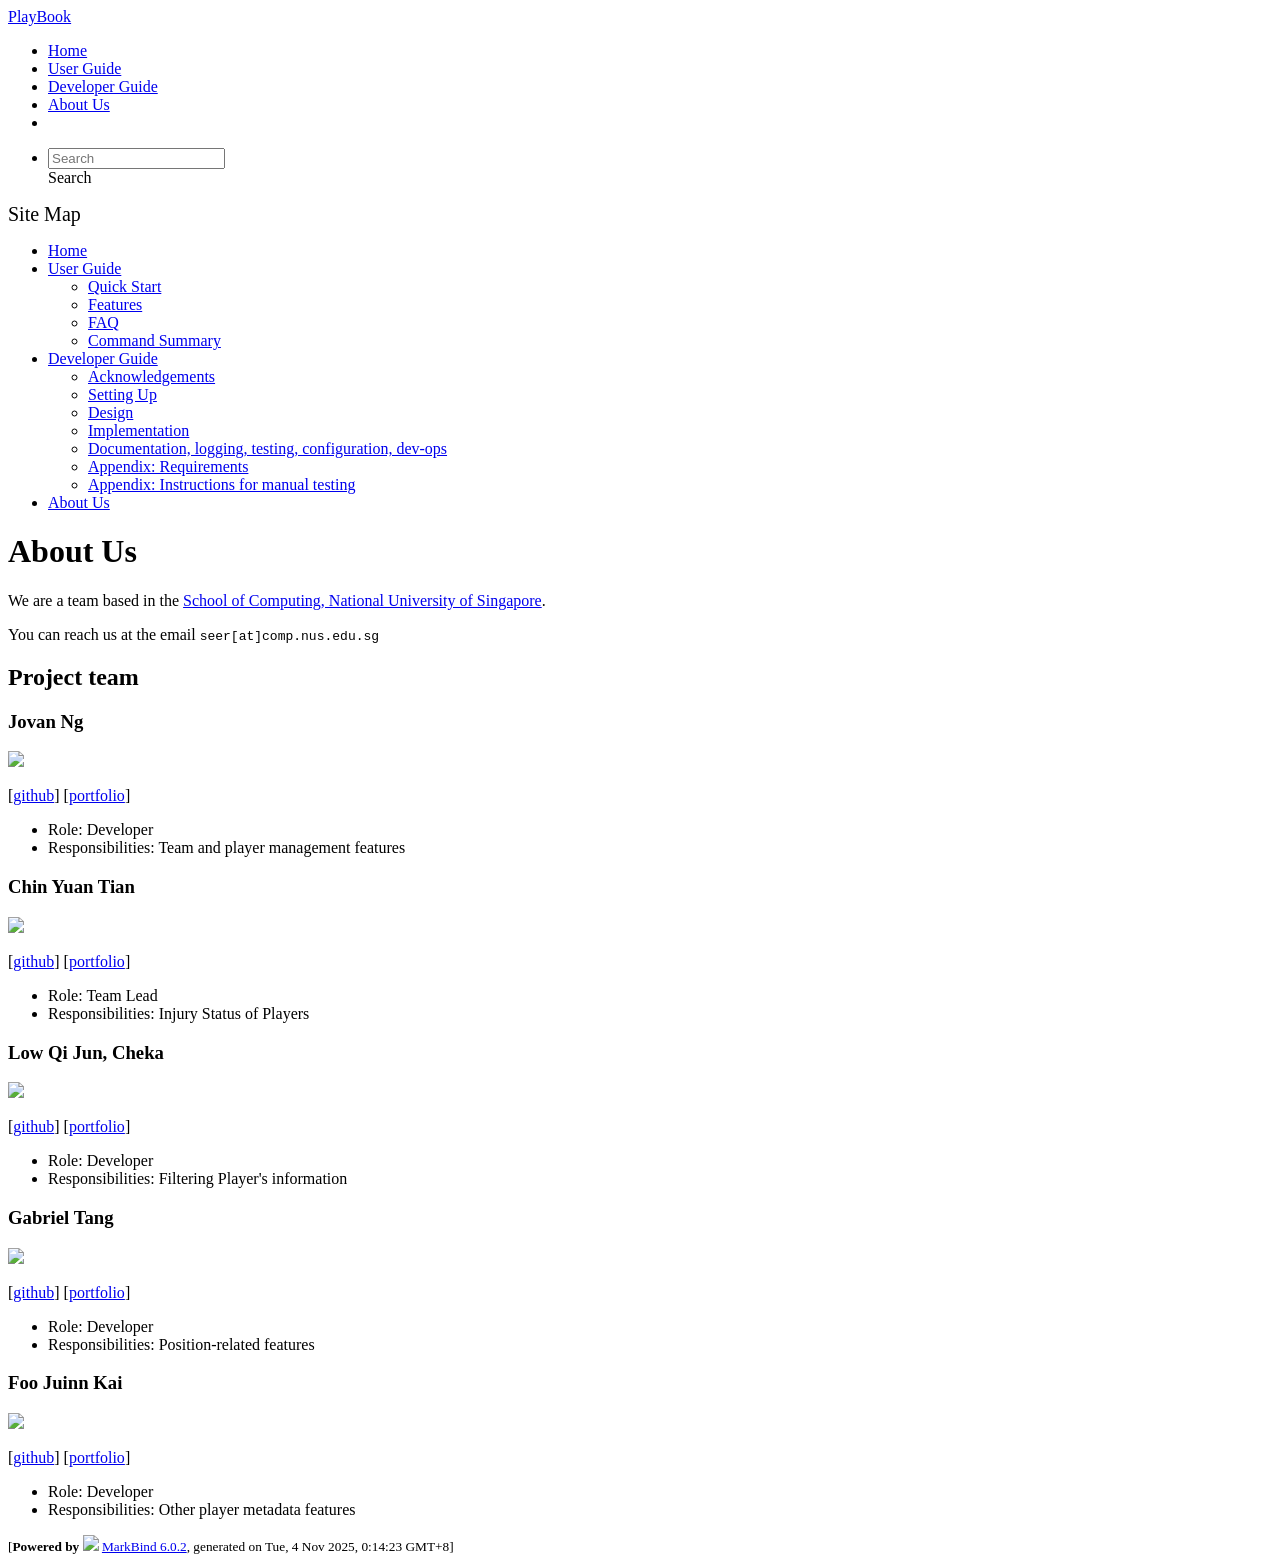
==== commit 85a057ec: "deploy: ac76d6ad34ed6131c7501db1a7017f37852f1fb0" ====
--- a/AboutUs.html
+++ b/AboutUs.html
@@ -16,7 +16,7 @@
 [<a href="/tp/team/johndoe.html">portfolio</a>]</p> <ul><li>Role: Developer</li> <li>Responsibilities: Team and player management features</li></ul> <h3 id="chin-yuan-tian">Chin Yuan Tian<a class="fa fa-anchor" href="#chin-yuan-tian" onclick="event.stopPropagation()"></a></h3> <img src="/tp/images/yuanz03.png" width="200px"> <p>[<a href="http://github.com/yuanz03">github</a>]
 [<a href="/tp/team/johndoe.html">portfolio</a>]</p> <ul><li>Role: Team Lead</li> <li>Responsibilities: Injury Status of Players</li></ul> <h3 id="low-qi-jun-cheka">Low Qi Jun, Cheka<a class="fa fa-anchor" href="#low-qi-jun-cheka" onclick="event.stopPropagation()"></a></h3> <img src="/tp/images/chekalowqijun.png" width="200px"> <p>[<a href="http://github.com/ChekaLowQiJun">github</a>] [<a href="/tp/team/johndoe.html">portfolio</a>]</p> <ul><li>Role: Developer</li> <li>Responsibilities: Filtering Player&#39;s information</li></ul> <h3 id="gabriel-tang">Gabriel Tang<a class="fa fa-anchor" href="#gabriel-tang" onclick="event.stopPropagation()"></a></h3> <img src="/tp/images/gabrieltang515.png" width="200px"> <p>[<a href="http://github.com/gabrieltang515">github</a>]
 [<a href="/tp/team/johndoe.html">portfolio</a>]</p> <ul><li>Role: Developer</li> <li>Responsibilities: Position-related features</li></ul> <h3 id="foo-juinn-kai">Foo Juinn Kai<a class="fa fa-anchor" href="#foo-juinn-kai" onclick="event.stopPropagation()"></a></h3> <img src="/tp/images/juink4i.png" width="200px"> <p>[<a href="http://github.com/juink4i">github</a>]
-[<a href="/tp/team/johndoe.html">portfolio</a>]</p> <ul><li>Role: Developer</li> <li>Responsibilities: Other player metadata features</li></ul></div> <nav id="page-nav" data-v-6b1b63d2><!--[--><div class="nav-component slim-scroll"></div><!--]--><!--v-if--></nav> <div class="scroll-top-button fa-lg d-print-none" style="display:none;bottom:2%;right:2%;position:fixed;" aria-hidden="true"><!--[--><i class="fas fa-arrow-circle-up"></i><!--]--></div></div> <footer><div class="text-center"><small>[<span><strong>Powered by</strong></span> <img src="https://markbind.org/favicon.ico" width="30"> <a href="https://markbind.org/">MarkBind 6.0.2</a>, generated on Mon, 3 Nov 2025, 23:43:28 GMT+8]</small></div></footer><!--]--></div>
+[<a href="/tp/team/johndoe.html">portfolio</a>]</p> <ul><li>Role: Developer</li> <li>Responsibilities: Other player metadata features</li></ul></div> <nav id="page-nav" data-v-6b1b63d2><!--[--><div class="nav-component slim-scroll"></div><!--]--><!--v-if--></nav> <div class="scroll-top-button fa-lg d-print-none" style="display:none;bottom:2%;right:2%;position:fixed;" aria-hidden="true"><!--[--><i class="fas fa-arrow-circle-up"></i><!--]--></div></div> <footer><div class="text-center"><small>[<span><strong>Powered by</strong></span> <img src="https://markbind.org/favicon.ico" width="30"> <a href="https://markbind.org/">MarkBind 6.0.2</a>, generated on Tue, 4 Nov 2025, 0:14:23 GMT+8]</small></div></footer><!--]--></div>
 </body><script src="/tp/markbind/js/bootstrap-utility.min.js"></script>
 <script src="/tp/markbind/js/polyfill.min.js"></script>
 <script src="/tp/markbind/js/vue.global.prod.min.js"></script>
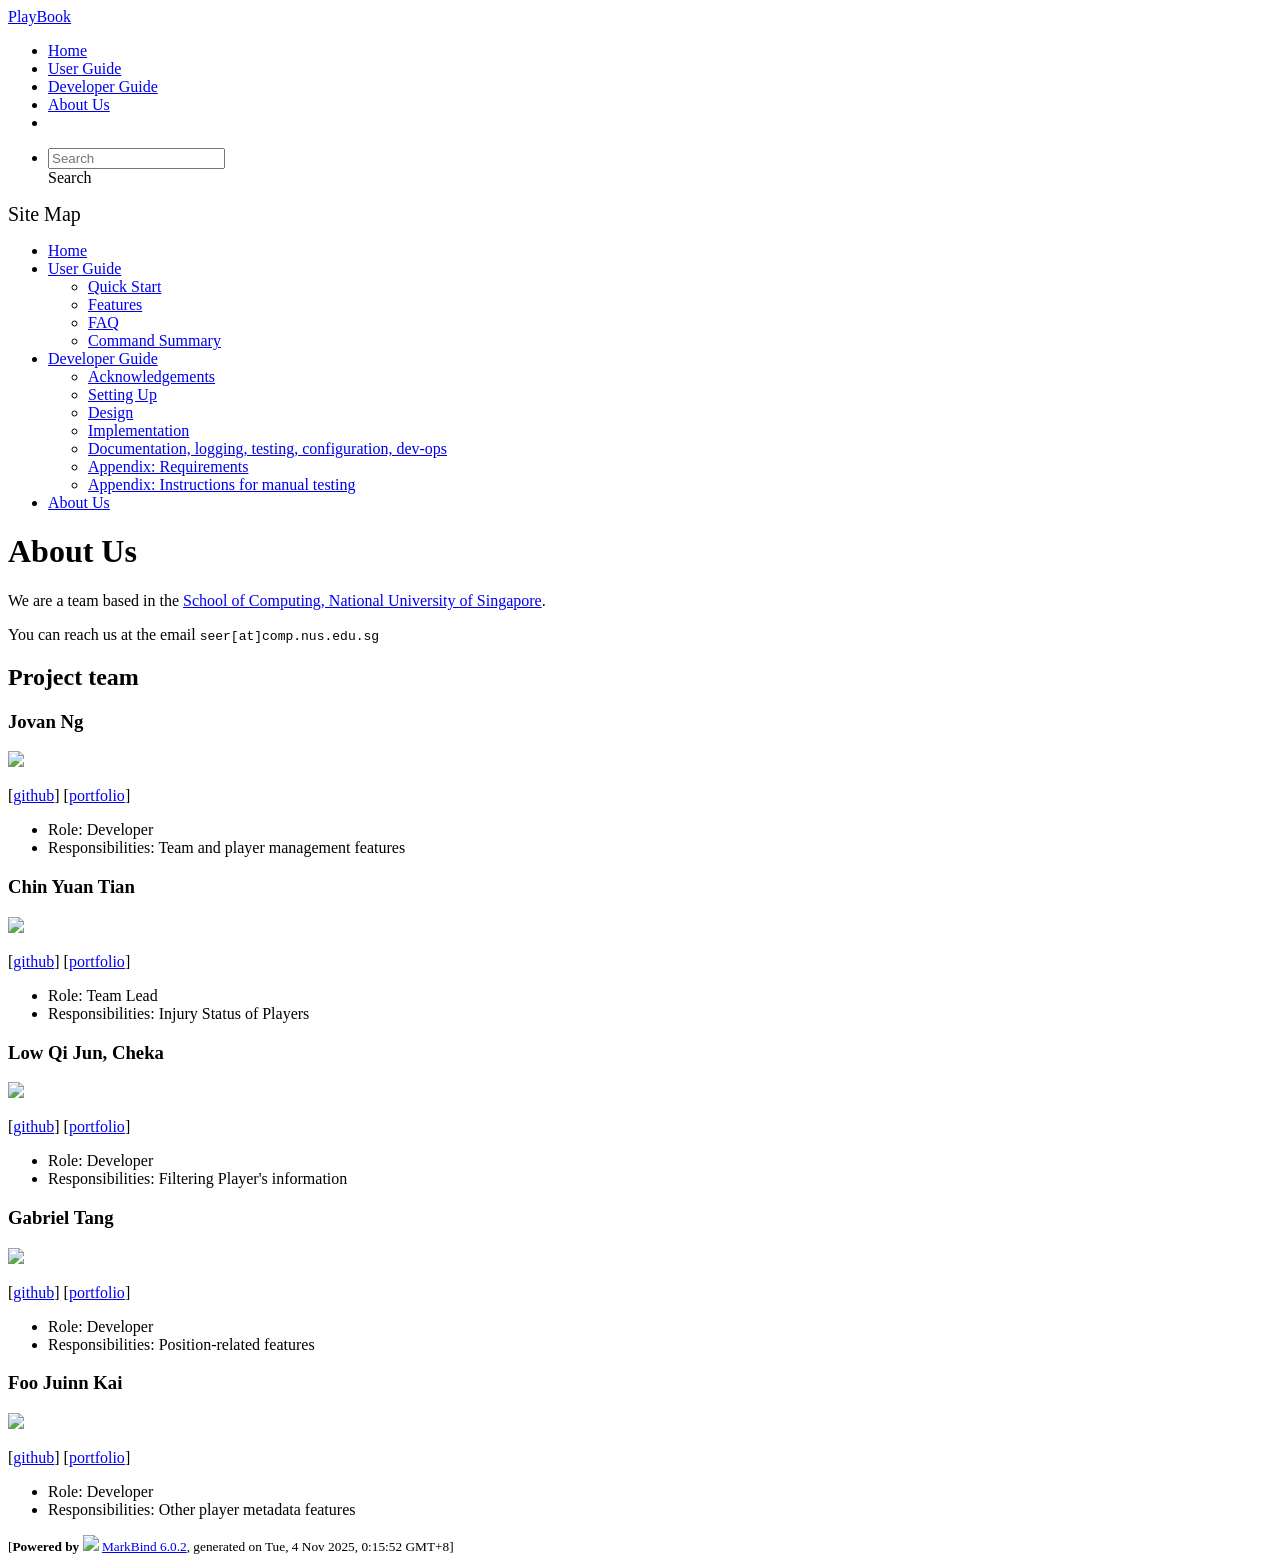
==== commit cdcb0107: "deploy: 8da3f482692e055459e002e9fa6480649ff9c71f" ====
--- a/AboutUs.html
+++ b/AboutUs.html
@@ -16,7 +16,7 @@
 [<a href="/tp/team/johndoe.html">portfolio</a>]</p> <ul><li>Role: Developer</li> <li>Responsibilities: Team and player management features</li></ul> <h3 id="chin-yuan-tian">Chin Yuan Tian<a class="fa fa-anchor" href="#chin-yuan-tian" onclick="event.stopPropagation()"></a></h3> <img src="/tp/images/yuanz03.png" width="200px"> <p>[<a href="http://github.com/yuanz03">github</a>]
 [<a href="/tp/team/johndoe.html">portfolio</a>]</p> <ul><li>Role: Team Lead</li> <li>Responsibilities: Injury Status of Players</li></ul> <h3 id="low-qi-jun-cheka">Low Qi Jun, Cheka<a class="fa fa-anchor" href="#low-qi-jun-cheka" onclick="event.stopPropagation()"></a></h3> <img src="/tp/images/chekalowqijun.png" width="200px"> <p>[<a href="http://github.com/ChekaLowQiJun">github</a>] [<a href="/tp/team/johndoe.html">portfolio</a>]</p> <ul><li>Role: Developer</li> <li>Responsibilities: Filtering Player&#39;s information</li></ul> <h3 id="gabriel-tang">Gabriel Tang<a class="fa fa-anchor" href="#gabriel-tang" onclick="event.stopPropagation()"></a></h3> <img src="/tp/images/gabrieltang515.png" width="200px"> <p>[<a href="http://github.com/gabrieltang515">github</a>]
 [<a href="/tp/team/johndoe.html">portfolio</a>]</p> <ul><li>Role: Developer</li> <li>Responsibilities: Position-related features</li></ul> <h3 id="foo-juinn-kai">Foo Juinn Kai<a class="fa fa-anchor" href="#foo-juinn-kai" onclick="event.stopPropagation()"></a></h3> <img src="/tp/images/juink4i.png" width="200px"> <p>[<a href="http://github.com/juink4i">github</a>]
-[<a href="/tp/team/johndoe.html">portfolio</a>]</p> <ul><li>Role: Developer</li> <li>Responsibilities: Other player metadata features</li></ul></div> <nav id="page-nav" data-v-6b1b63d2><!--[--><div class="nav-component slim-scroll"></div><!--]--><!--v-if--></nav> <div class="scroll-top-button fa-lg d-print-none" style="display:none;bottom:2%;right:2%;position:fixed;" aria-hidden="true"><!--[--><i class="fas fa-arrow-circle-up"></i><!--]--></div></div> <footer><div class="text-center"><small>[<span><strong>Powered by</strong></span> <img src="https://markbind.org/favicon.ico" width="30"> <a href="https://markbind.org/">MarkBind 6.0.2</a>, generated on Tue, 4 Nov 2025, 0:14:23 GMT+8]</small></div></footer><!--]--></div>
+[<a href="/tp/team/johndoe.html">portfolio</a>]</p> <ul><li>Role: Developer</li> <li>Responsibilities: Other player metadata features</li></ul></div> <nav id="page-nav" data-v-6b1b63d2><!--[--><div class="nav-component slim-scroll"></div><!--]--><!--v-if--></nav> <div class="scroll-top-button fa-lg d-print-none" style="display:none;bottom:2%;right:2%;position:fixed;" aria-hidden="true"><!--[--><i class="fas fa-arrow-circle-up"></i><!--]--></div></div> <footer><div class="text-center"><small>[<span><strong>Powered by</strong></span> <img src="https://markbind.org/favicon.ico" width="30"> <a href="https://markbind.org/">MarkBind 6.0.2</a>, generated on Tue, 4 Nov 2025, 0:15:52 GMT+8]</small></div></footer><!--]--></div>
 </body><script src="/tp/markbind/js/bootstrap-utility.min.js"></script>
 <script src="/tp/markbind/js/polyfill.min.js"></script>
 <script src="/tp/markbind/js/vue.global.prod.min.js"></script>
